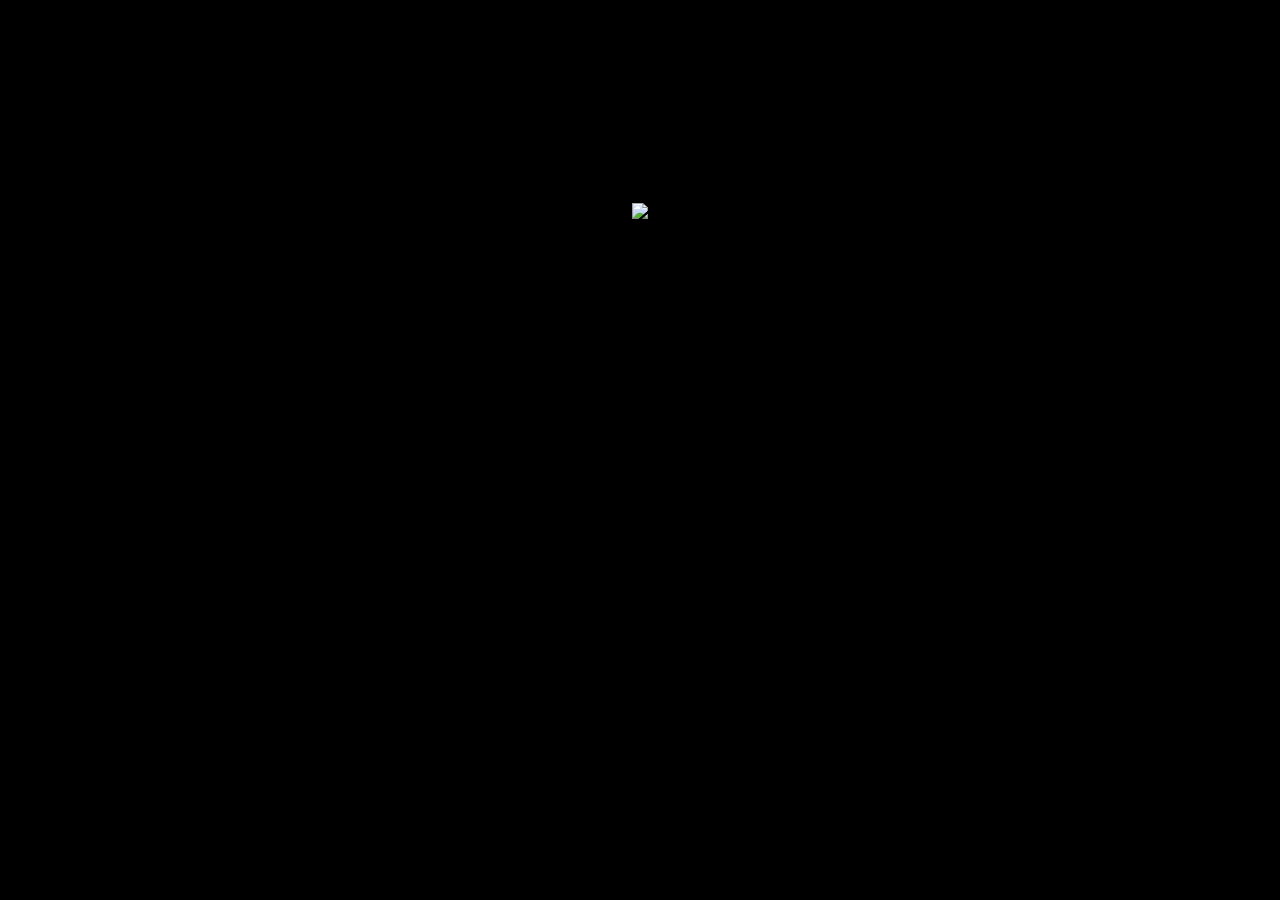
==== index.html @ 2e667768 "Update index.html" ====
<!DOCTYPE html>
<html lang="en-US" xmlns="http://www.w3.org/1999/xhtml">
<head>
	
  <meta charset="UTF-8"/>
  <meta name="style" content="day1"/>
  
  <meta name="viewport" content="width=device-width, initial-scale=1"/>
  
<!--
    Copyright 2021, 2024 5 Mode

    This file is part of Invenktory.

    Invenktory is free software: you can redistribute it and/or modify
    it under the terms of the GNU General Public License as published by
    the Free Software Foundation, either version 3 of the License, or
    (at your option) any later version.

    Invenktory is distributed in the hope that it will be useful,
    but WITHOUT ANY WARRANTY; without even the implied warranty of
    MERCHANTABILITY or FITNESS FOR A PARTICULAR PURPOSE. See the
    GNU General Public License for more details.

    You should have received a copy of the GNU General Public License
    along with Invenktory. If not, see <https://www.gnu.org/licenses/>.
 -->
     
  <title>Invenktory: every device its place..</title>
	
  <link rel="shortcut icon" href="/Public/static/res/favicon66.ico" />
    
  <meta name="description" content="Welcome to Invenktory"/>
  <meta name="author" content="5 Mode"/> 
  <meta name="keywords" content="track,your,hardware,devices,on,premise,solution"/>
  
  <script src="/Public/static/js/jquery-3.6.0.min.js" type="text/javascript"></script>
  <script src="/Public/static/js/common.js" type="text/javascript"></script>
  <script src="/Public/static/js/bootstrap.min.js" type="text/javascript"></script>
  <script src="/Public/static/js/sha.js" type="text/javascript"></script>
  
  <script src="/Public/static/js/home.js" type="text/javascript" defer></script>
  
  <link href="/Public/static/css/bootstrap.min.css" type="text/css" rel="stylesheet">
  <link href="/Public/static/css/style.css?v=1631827555888" type="text/css" rel="stylesheet">

  <script>	

  function startApp() {
    
    $("#HCsplash").css("display","none");
    
    $("#originsDisplay").show();	  
	  
    //$("#HCsplash").hide("slow");
    ///////////$(document.body).css("background","#ffffff");
    $("#frmHC").show();
  }			

  function _startApp() {
    setTimeout("startApp()", 1000);    
  }

  function setOriginsPos() {
    h=parseInt(window.innerHeight);
    w=parseInt(window.innerWidth);
    mytop = parseInt(window.innerHeight - ($("#originsDisplay").height() + 60));
    $("#originsDisplay").css("top", mytop+"px");
    setTimeout("hideOrigins()",15000);
  }

  function hideOrigins() {
    $("#originsDisplay").css("visibility","hidden");
  }  
	  
  window.addEventListener("load", function() {
	
    $("#frmHC").hide();

    setTimeout("setOriginsPos()", 500);
	  
    //Splash
    $("#HCsplash").show();	
    
  }, true);

  window.addEventListener("load", function() {
      
    // Fisnished the Intro load the app..
    setTimeout("_startApp()", 6000);
  
  });	  
    
  </script>
         
</head>
<body>

<div id="HCsplash" style="padding-top: 200px; text-align:center; display:none;">
   <img src="/Public/static/res/INVsplash.gif" style="width:310px;">
</div>

<form id="frmHC" method="POST" target="_self" enctype="multipart/form-data" style="display:none;">

<div class="header">
   <a href="/" style="color:white; text-decoration: none;"><img src="/Public/static/res/INVlogo.png" style="width:48px;">&nbsp;Invenktory</a>&nbsp;&nbsp;&nbsp;&nbsp;&nbsp;&nbsp;&nbsp;<a href="https://github.com/par7133/Invenktory" style="color:#ffffff"><span style="color:#119fe2">on</span> github</a>&nbsp;&nbsp;&nbsp;&nbsp;&nbsp;&nbsp;<a href="mailto:my25mb@aol.com" style="color:#ffffff"><span style="color:#119fe2">for</span> feedback</a>&nbsp;&nbsp;&nbsp;&nbsp;&nbsp;<a href="tel:+39-331-4029415" style="font-size:13px;background-color:#15c60b;border:2px solid #15c60b;color:white;height:27px;text-decoration:none;">&nbsp;&nbsp;get support&nbsp;&nbsp;</a>
</div>
	
<div style="clear:both; float:left; padding:8px; width:15%; height:700px; border-right: 1px solid #2c2f34; text-align:center;">
	<div style="padding-left:10px;text-align: left;">
	  &nbsp;Download<br>	
	  &nbsp;<a href="https://github.com/par7133/Invenktory/archive/refs/tags/v1.1.5.zip">Release 1.1.5 (zip)</a><br>
	  &nbsp;<a href="https://github.com/par7133/Invenktory/archive/refs/tags/v1.1.5.tar.gz">Release 1.1.5 (tar.gz)</a><br>
	</div>  
    <br><br>
    <img src="/Public/static/res/INVgenius.png" alt="HC Genius" title="HC Genius" style="position:relative; left:+6px; width:90%; border: 1px dashed #EEEEEE;">
    &nbsp;<br><br><br>
    &nbsp;<input type="text" id="Password" name="Password" placeholder="password" style="font-size:10px; background:#393939; color:#ffffff; width: 90%; height:30px; border-radius:3px;" value="" autocomplete="off"><br>
    &nbsp;<input type="text" id="Salt" placeholder="salt" style="position:relative; top:+5px; font-size:10px; background:#393939; color:#ffffff; width: 90%; height:30px; border-radius:3px;" autocomplete="off"><br>
    &nbsp;<a href="#" onclick="showEncodedPassword();" style="position:relative; left:-2px; top:+5px; color:#ffffff; font-size:12px;">Hash Me!</a>
    <br><br><br>
</div>

<div style="float:left; width:85%;height:100%; padding:8px;">
	
	   <div id="splash" style="border-radius:20px; position:relative; left:+3px; width:98%; background-color: #33aced; padding: 20px; margin-bottom:8px;">	
	
	   <button type="button" class="close" aria-label="Close" onclick="" style="position:relative; left:-10px;">
          <span aria-hidden="true">&times;</span>
     </button>
	
	   Hello and welcome to Invenktory!<br><br>
	   
	   Invenktory is a light and simple software on premise to track your devices.<br><br>
	   
	   Invenktory is released under GPLv3 license, it is supplied AS-IS and we do not take any responsibility for its misusage.<br><br>
	   
	   First step, use the left side panel password and salt fields to create the hash to insert in the config file. Remember to manually set there also the salt value.<br><br>
	   
	   As you are going to run Invenktory in the PHP process context, using a limited web server or phpfpm user, you must follow some simple directives for an optimal first setup:<br>
	   <ol>
	   <li>Check the permissions of your "Inventory" folder in your web app private path; and set its path in the config file.</li>
	   <li>In the Inventory path create a ".INVsampledir" folder and give to this folder the write permission. This folder will be the sample folder to copy from new folders inside the inventory path.</li>
	   <li>Likewise, in the Inventory path must exist ".INVsamplefile.xml" and give to this file the write permission. This file will be the sample file to copy from new inventory files.</li>
	   <li>Configure the max devices per xml file as required (default: 10).</li>	      
     <li>Configure the max history items and max recall history items as required (default: 50).</li>	      
	   </ol>
	   
	   <br>	
	   
	   Invenktory understands a limited set of commands with a far limited set of parameters:<br>
	   cd, cd.., cp, edit, help, ls, mv, pwd, show<br><br>	   
	   
     In edit mode press [CTRL]+[X] to exit or [CTRL]+[S] to save.<br><br> 
     
	   Hope you can enjoy it and let us know about any feedback: <a href="mailto:my25mb@aol.com" style="color:#e6d236;">my25mb@aol.com</a>
	   
           <br><br><br>
	</div>	
	
	<br><br><br><br><br><br><br><br><br><br><br><br><br><br><br><br><br><br>
	<br><br><br><br><br><br><br><br><br><br><br><br><br><br><br><br><br><br>	
	<br><br><br><br><br><br><br><br><br><br><br><br><br><br><br><br><br><br>
	<br><br><br><br><br><br><br><br><br><br><br><br><br><br><br><br><br><br>	
	<br><br><br><br><br><br><br><br><br><br><br><br><br><br><br><br><br><br>
	<br><br><br><br><br><br><br><br><br><br><br><br><br><br><br><br><br><br>	
	
</div>

<div id="originsDisplay">
      <br>
       &nbsp;<span class="originLabel">Coding:</span>&nbsp;Italy<br>         
       &nbsp;<span class="originLabel">Server:</span>&nbsp;United States&nbsp;<br>
       &nbsp;<span class="originLabel"><a href="http://metrica.yandex.com" class="bbb">Metrics</a>:</span>&nbsp;Russia&nbsp;<br>
      <br>
</div>   
	
<div class="footer">
<div id="footerCont">&nbsp;</div>
<div id="footer"><span style="background:#FFFFFF;opacity:1.0;margin-right:10px;">&nbsp;&nbsp;<a href="dd.html">Disclaimer</a>&nbsp;&nbsp;A <a href="http://5mode.com">5 Mode</a> project and <a href="http://demo.5mode.com">WYSIWYG</a> system. Some rights reserved.</span></div>	
</div>

</form>

<!-- Yandex.Metrika counter -->
<script type="text/javascript" >
   (function(m,e,t,r,i,k,a){m[i]=m[i]||function(){(m[i].a=m[i].a||[]).push(arguments)};
   m[i].l=1*new Date();k=e.createElement(t),a=e.getElementsByTagName(t)[0],k.async=1,k.src=r,a.parentNode.insertBefore(k,a)})
   (window, document, "script", "https://mc.yandex.ru/metrika/tag.js", "ym");

   ym(85728648, "init", {
        clickmap:true,
        trackLinks:true,
        accurateTrackBounce:true
   });
</script>
<noscript><div><img src="https://mc.yandex.ru/watch/85728648" style="position:absolute; left:-9999px;" alt="" /></div></noscript>
<!-- /Yandex.Metrika counter -->

</body>	 
</html>
---- Public/static/css/style.css ----
/**
 * Copyright 2021, 2024 5 Mode
 *
 * This file is part of Http Console.
 *
 * Http Console is free software: you can redistribute it and/or modify
 * it under the terms of the GNU General Public License as published by
 * the Free Software Foundation, either version 3 of the License, or
 * (at your option) any later version.
 *
 * Http Console is distributed in the hope that it will be useful,
 * but WITHOUT ANY WARRANTY; without even the implied warranty of
 * MERCHANTABILITY or FITNESS FOR A PARTICULAR PURPOSE. See the
 * GNU General Public License for more details.  
 * 
 * You should have received a copy of the GNU General Public License
 * along with Http Console. If not, see <https://www.gnu.org/licenses/>.
 *
 * style.css
 * 
 * CSS file.
 *
 * @author Daniele Bonini <my25mb@aol.com>
 * @copyrights (c) 2021, 2024, 5 Mode     
 */

html {
  height: 100%;
}
body {
  margin: 0px; 
  padding: 0px;
  height:100%; 
  font-family: helvetica neue,helvetica,arial,sans-serif;
  background-color: #000000;
  color: #FFFFFF;
}
.bbb {
  color: #7bca2e;
  text-decoration: underline;
}
.standardfield{
  border: 0px;
  border-bottom: 1px dashed #EEEEEE;
}
.emptyfield{
  border: 1px solid red;
}
.editemptyfield{
  border-bottom: 3px dashed red;
}
#footerCont {
  position: fixed; 
  top: 2000px; 
  left:-10px;
  width: 102%; 
  border: 1px solid #C2DBF2; 
  padding: 7px; 
  background: #ffffff; 
  opacity: 0.3;
  color:white; 
  font-family: Arial,Sans,Verdana;
  font-size: 12px; 
  text-align: center; 
  z-index: 99990;
}
#footer {
  position: fixed;
  float: right;
  top: 2000px; 
  left:-10px;
  width: 100%; 
  border: 0px solid #C2DBF2; 
  padding: 7px; 
  opacity: 1.0;
  color:black; 
  font-family: Arial,Sans,Verdana;
  font-size: 12px; 
  font-weight: 400;
  text-align: right; 
  z-index: 99991;
}
.header {
  height: 65px;
  vertical-align: middle;
  border-bottom: 1px solid #2c2f34;
  padding: 8px;
}
#originsDisplay {
  float:left;
  position:fixed;
  top:680px;
  left:20px;
  width:275px;
  height:120px;
  font-family: Monospace, Verdana, Serif;
  font-size: 14px;
  background-color: #020401;
  border: 3px solid lightgray;
  text-align:left;
  color: #FFFFFF;
  white-space:nowrap; 
  font-weight:900;
  padding:10px;
  padding-top:4px;
  z-index:99999;
  display:none;
}
.originLabel {
  color: #7bca2e;
  font-weight:900;
}
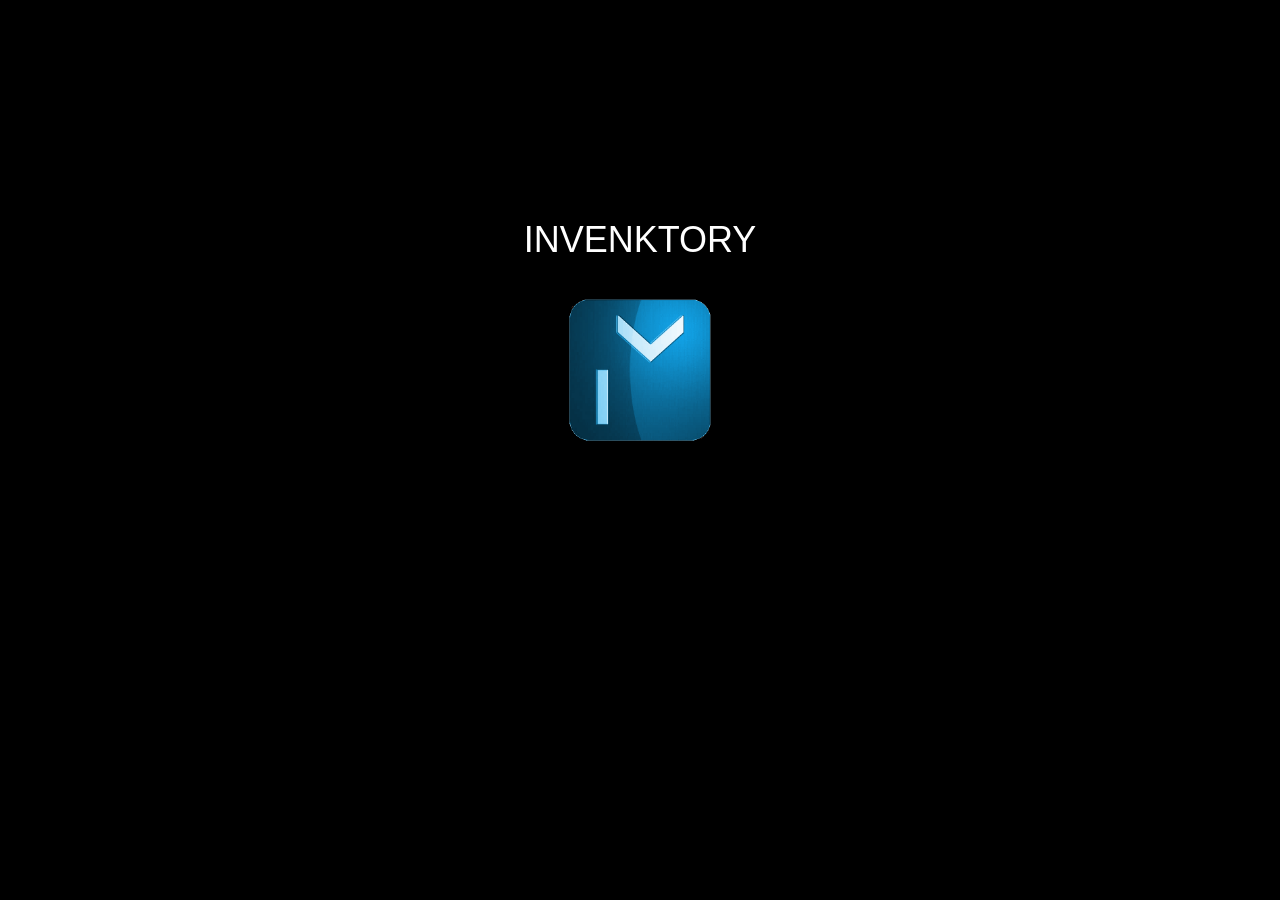
==== commit 97983355: "Update index.html" ====
--- a/index.html
+++ b/index.html
@@ -1,5 +1,3 @@
- 
-
 <!DOCTYPE html>
 <html lang="en-US" xmlns="http://www.w3.org/1999/xhtml">
 <head>
@@ -33,7 +31,7 @@
   <link rel="shortcut icon" href="/Public/static/res/favicon66.ico" />
     
   <meta name="description" content="Welcome to Invenktory"/>
-  <meta name="author" content="5 Mode"/> 
+  <meta name="author" content="NuMode"/> 
   <meta name="keywords" content="track,your,hardware,devices,on,premise,solution"/>
   
   <script src="/Public/static/js/jquery-3.6.0.min.js" type="text/javascript"></script>
@@ -46,13 +44,34 @@
   <link href="/Public/static/css/bootstrap.min.css" type="text/css" rel="stylesheet">
   <link href="/Public/static/css/style.css?v=1631827555888" type="text/css" rel="stylesheet">
 
+<style>
+#langhidecn {
+  color: #db4949;
+  font-wight:900;
+  text-align:left;  
+  display:none;
+}
+#langhideen {
+  color: #db4949;
+  font-wight:900;
+  text-align:left;
+  display:none;
+}
+#langhideit {
+  color: #db4949;
+  font-wight:900;
+  text-align:left;
+  display:none;
+}
+</style>
+
   <script>	
 
   function startApp() {
     
     $("#HCsplash").css("display","none");
     
-    $("#originsDisplay").show();	  
+    //$("#originsDisplay").show();	  
 	  
     //$("#HCsplash").hide("slow");
     ///////////$(document.body).css("background","#ffffff");
@@ -89,7 +108,7 @@
   window.addEventListener("load", function() {
       
     // Fisnished the Intro load the app..
-    setTimeout("_startApp()", 6000);
+    setTimeout("_startApp()", 4000);
   
   });	  
     
@@ -98,32 +117,46 @@
 </head>
 <body>
 
+<div id="langhideit">
+   <br>
+   &nbsp;We have detected that you maybe speak Italian, do you want to be redirected to the italian site? <button onclick="$('#langhideit').hide();">NO</button>&nbsp;<button onclick="window.open('https://invenktory.numode-foss.eu/it','_self');">OK</button>
+   <br><br>
+</div>
+
+<div id="langhidecn">
+   <br>
+   &nbsp;We have detected that you maybe speak Chinese, do you want to be redirected to the chinese site? <button onclick="$('#langhidecn').hide();">NO</button>&nbsp;<button onclick="window.open('https://invenktory.numode-foss.eu/cn','_self');">OK</button>
+   <br><br>
+</div>
+
 <div id="HCsplash" style="padding-top: 200px; text-align:center; display:none;">
-   <img src="/Public/static/res/INVsplash.gif" style="width:310px;">
+   <H1>INVENKTORY</H1><br>
+   <img src="/Public/static/res/INVlogo.png" style="width:160px;border-radius:10%">
 </div>
 
 <form id="frmHC" method="POST" target="_self" enctype="multipart/form-data" style="display:none;">
 
 <div class="header">
-   <a href="/" style="color:white; text-decoration: none;"><img src="/Public/static/res/INVlogo.png" style="width:48px;">&nbsp;Invenktory</a>&nbsp;&nbsp;&nbsp;&nbsp;&nbsp;&nbsp;&nbsp;<a href="https://github.com/par7133/Invenktory" style="color:#ffffff"><span style="color:#119fe2">on</span> github</a>&nbsp;&nbsp;&nbsp;&nbsp;&nbsp;&nbsp;<a href="mailto:my25mb@aol.com" style="color:#ffffff"><span style="color:#119fe2">for</span> feedback</a>&nbsp;&nbsp;&nbsp;&nbsp;&nbsp;<a href="tel:+39-331-4029415" style="font-size:13px;background-color:#15c60b;border:2px solid #15c60b;color:white;height:27px;text-decoration:none;">&nbsp;&nbsp;get support&nbsp;&nbsp;</a>
-</div>
-	
-<div style="clear:both; float:left; padding:8px; width:15%; height:700px; border-right: 1px solid #2c2f34; text-align:center;">
-	<div style="padding-left:10px;text-align: left;">
-	  &nbsp;Download<br>	
-	  &nbsp;<a href="https://github.com/par7133/Invenktory/archive/refs/tags/v1.1.5.zip">Release 1.1.5 (zip)</a><br>
-	  &nbsp;<a href="https://github.com/par7133/Invenktory/archive/refs/tags/v1.1.5.tar.gz">Release 1.1.5 (tar.gz)</a><br>
+   <a href="/" style="color:white; text-decoration: none;"><img src="/Public/static/res/INVlogo.png" style="width:38px;border-radius:10%;">&nbsp;Invenktory</a>&nbsp;&nbsp;&nbsp;&nbsp;&nbsp;&nbsp;&nbsp;<a href="https://github.com/dtmf7133/Invenktory" style="color:#ffffff"><span style="color:#119fe2">on</span> github</a>
+   <!--&nbsp;&nbsp;&nbsp;&nbsp;&nbsp;&nbsp;<a href="mailto:code@gaox.io" style="color:#ffffff"><span style="color:#119fe2">for</span> feedback</a>&nbsp;&nbsp;&nbsp;&nbsp;&nbsp;<a href="tel:+39-378-0812391" style="font-size:13px;background-color:#15c60b;border:2px solid #15c60b;color:white;height:27px;text-decoration:none;">&nbsp;&nbsp;get support&nbsp;&nbsp;</a>-->
+</div>
+<br>
+<div style="clear:both; padding:8px; width:100%; height:110px; overflow-y:auto; border-right: 1px solid #2c2f34; text-align:center;">
+	<div style="float:left;width:160px;padding-left:10px;text-align: left;">
+	  <a href="https://github.com/dtmf7133/Invenktory/archive/refs/tags/v1.1.9.zip">1.1.9 (zip)</a><br>
+	  <a href="https://github.com/dtmf7133/Invenktory/archive/refs/tags/v1.1.9.tar.gz">1.1.9 (tar.gz)</a><br>
 	</div>  
-    <br><br>
-    <img src="/Public/static/res/INVgenius.png" alt="HC Genius" title="HC Genius" style="position:relative; left:+6px; width:90%; border: 1px dashed #EEEEEE;">
-    &nbsp;<br><br><br>
-    &nbsp;<input type="text" id="Password" name="Password" placeholder="password" style="font-size:10px; background:#393939; color:#ffffff; width: 90%; height:30px; border-radius:3px;" value="" autocomplete="off"><br>
-    &nbsp;<input type="text" id="Salt" placeholder="salt" style="position:relative; top:+5px; font-size:10px; background:#393939; color:#ffffff; width: 90%; height:30px; border-radius:3px;" autocomplete="off"><br>
-    &nbsp;<a href="#" onclick="showEncodedPassword();" style="position:relative; left:-2px; top:+5px; color:#ffffff; font-size:12px;">Hash Me!</a>
+    <!--<img src="/Public/static/res/INVgenius.png" alt="HC Genius" title="HC Genius" style="position:relative; left:+6px; width:90%; border: 1px dashed #EEEEEE;">-->
+	<div style="float:left;width:200px;text-align:left;">
+    &nbsp;<input type="text" id="Password" name="Password" placeholder="password" style="font-size:10px; background:#ffffff; color:#000000; width: 90%; height:30px; border-radius:3px;" value="" autocomplete="off"><br>
+    &nbsp;<input type="text" id="Salt" placeholder="salt" style="position:relative; top:+5px; font-size:10px; background:#ffffff; color:#000000; width: 90%; height:30px; border-radius:3px;" autocomplete="off"><br>
+    &nbsp;<a href="#" onclick="showEncodedPassword();" style="position:relative; top:+5px; color:#ffffff; font-size:12px;">Hash Me!</a>
+	</div>	
+	&nbsp;<br><br><br>
     <br><br><br>
 </div>
 
-<div style="float:left; width:85%;height:100%; padding:8px;">
+<div style="width:100%;height:750px; padding:8px;">
 	
 	   <div id="splash" style="border-radius:20px; position:relative; left:+3px; width:98%; background-color: #33aced; padding: 20px; margin-bottom:8px;">	
 	
@@ -153,9 +186,15 @@
 	   Invenktory understands a limited set of commands with a far limited set of parameters:<br>
 	   cd, cd.., cp, edit, help, ls, mv, pwd, show<br><br>	   
 	   
-     In edit mode press [CTRL]+[X] to exit or [CTRL]+[S] to save.<br><br> 
-     
-	   Hope you can enjoy it and let us know about any feedback: <a href="mailto:my25mb@aol.com" style="color:#e6d236;">my25mb@aol.com</a>
+       In edit mode press [CTRL]+[X] to exit or [CTRL]+[S] to save.<br><br> 
+
+       Screenshot:<br><br>
+
+	   <img src="/Public/static/res/screenshot1.jpg" style="width:300px">
+		   
+	   <br><br>
+
+	   Feedback: <a href="mailto:code@numd.eu" style="color:#e6d236;">code@numd.eu</a>
 	   
            <br><br><br>
 	</div>	
@@ -169,7 +208,7 @@
 	
 </div>
 
-<div id="originsDisplay">
+<div id="originsDisplay" style="display:none">
       <br>
        &nbsp;<span class="originLabel">Coding:</span>&nbsp;Italy<br>         
        &nbsp;<span class="originLabel">Server:</span>&nbsp;United States&nbsp;<br>
@@ -178,26 +217,42 @@
 </div>   
 	
 <div class="footer">
-<div id="footerCont">&nbsp;</div>
-<div id="footer"><span style="background:#FFFFFF;opacity:1.0;margin-right:10px;">&nbsp;&nbsp;<a href="dd.html">Disclaimer</a>&nbsp;&nbsp;A <a href="http://5mode.com">5 Mode</a> project and <a href="http://demo.5mode.com">WYSIWYG</a> system. Some rights reserved.</span></div>	
+<div id="footerCont" style="display:none;">&nbsp;</div>
+<div id="footer"><span style="background:#FFFFFF;opacity:1.0;margin-right:10px;">&nbsp;&nbsp;<a href="https://numode.eu/dd.html">Disclaimer</a>&nbsp;&nbsp;A <a href="http://numode.eu">NuMode</a> project and <a href="http://demo.numode.eu">WYSIWYG</a> system. CC</span></div>	
 </div>
 
 </form>
 
-<!-- Yandex.Metrika counter -->
-<script type="text/javascript" >
-   (function(m,e,t,r,i,k,a){m[i]=m[i]||function(){(m[i].a=m[i].a||[]).push(arguments)};
-   m[i].l=1*new Date();k=e.createElement(t),a=e.getElementsByTagName(t)[0],k.async=1,k.src=r,a.parentNode.insertBefore(k,a)})
-   (window, document, "script", "https://mc.yandex.ru/metrika/tag.js", "ym");
-
-   ym(85728648, "init", {
-        clickmap:true,
-        trackLinks:true,
-        accurateTrackBounce:true
-   });
+<script>
+    function isItalian() {
+      ret = false;
+      lang = window.navigator.language;
+      lang = lang.toLowerCase();
+      //alert(lang);
+      if (lang === "it" || lang === "it-it" || lang === "italian") {
+        ret = true;
+      }
+      return ret;
+    }
+
+    function isChinese() {
+      ret = false;
+      lang = window.navigator.language;
+      lang = lang.toLowerCase();
+      if (lang === "cn" || lang === "zh-cn" || lang === "chinese" || lang === "chinese simplified" || lang === "mandarin") {
+        ret = true;
+      }
+      return ret;
+    }
+
+    if (isItalian()) {
+      $("#langhideit").show();
+    }
+
+    if (isChinese()) {
+      $("#langhidecn").show();
+    }
 </script>
-<noscript><div><img src="https://mc.yandex.ru/watch/85728648" style="position:absolute; left:-9999px;" alt="" /></div></noscript>
-<!-- /Yandex.Metrika counter -->
 
 </body>	 
 </html>	 
